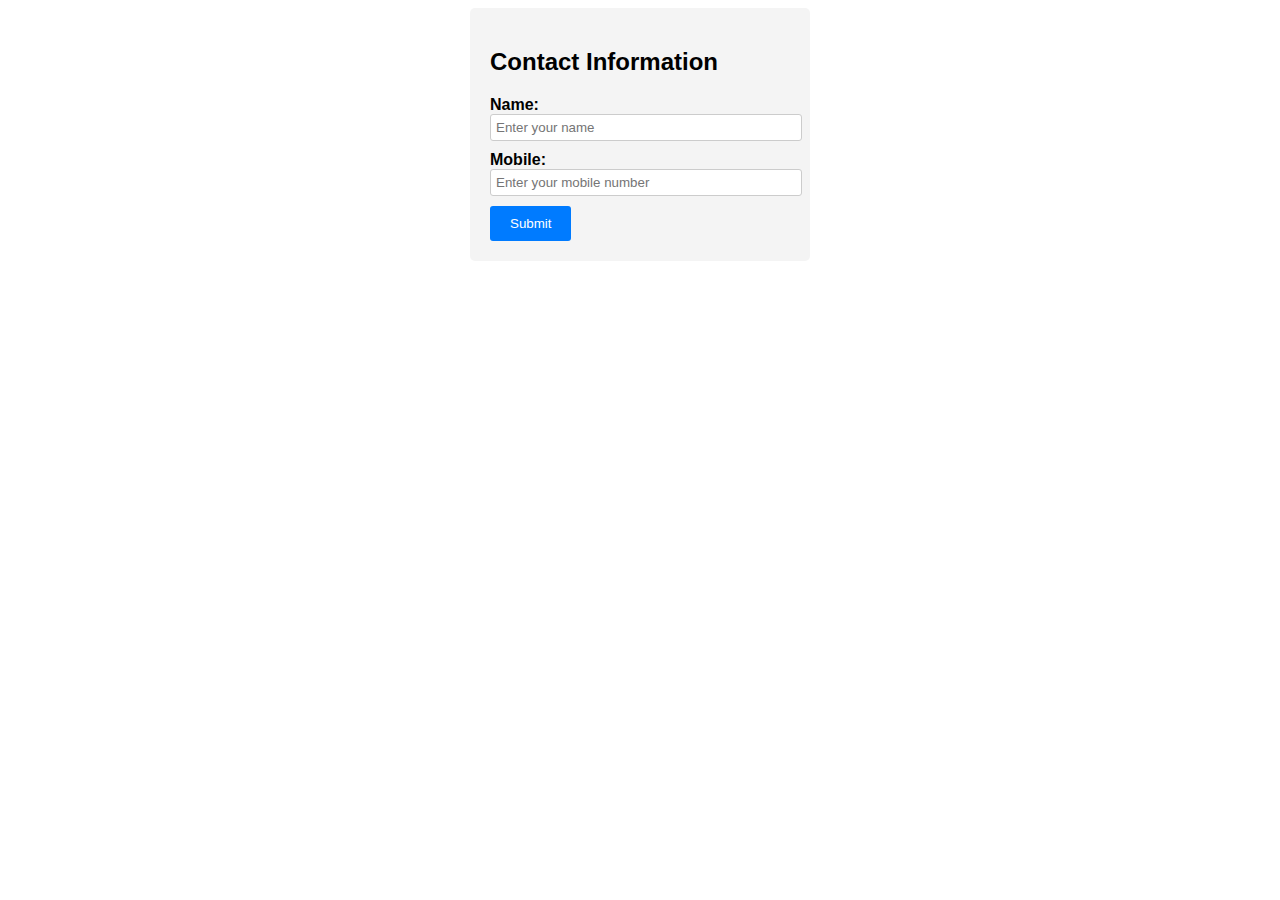
==== index.html @ ceb516ad "lead form working filne" ====
<!DOCTYPE html>
<html>

<head>
    <style>
        /* CSS for styling the form */
        body {
            font-family: Arial, sans-serif;
        }

        .container {
            width: 300px;
            margin: 0 auto;
            padding: 20px;
            background-color: #f4f4f4;
            border-radius: 5px;
        }

        .form-group {
            margin: 10px 0;
        }

        label {
            display: block;
            font-weight: bold;
        }

        input[type="text"] {
            width: 100%;
            padding: 5px;
            border: 1px solid #ccc;
            border-radius: 3px;
        }

        button {
            background-color: #007bff;
            color: #fff;
            border: none;
            border-radius: 3px;
            padding: 10px 20px;
            cursor: pointer;
        }

        button:hover {
            background-color: #0056b3;
        }
    </style>

    <script>
        function openCalPage(event) {
            // Prevent the default form submission
            event.preventDefault();

            // Redirect to cal.html after preventing form submission
            window.location.href = 'cal.html';
        }
    </script>
</head>

<body>

    <div class="container">
        <h2>Contact Information</h2>
        <form
            action="https://script.google.com/macros/s/AKfycbztzIyOc525TSHObUQLMCzfEhBuyfwH4nLqLpzgnEO0ove1ZLjlmKgIaBNW8Qhe86p_/exec"
            method="POST" onsubmit="openCalPage(event)">
            <div class="form-group">
                <label for="name">Name:</label>
                <input type="text" id="name" name="name" placeholder="Enter your name" required>
            </div>
            <div class="form-group">
                <label for "mobile">Mobile:</label>
                <input type="text" id="mobile" name="mobile" placeholder="Enter your mobile number" required>
            </div>
            <button type="submit">Submit</button>
        </form>
    </div>

</body>

</html>
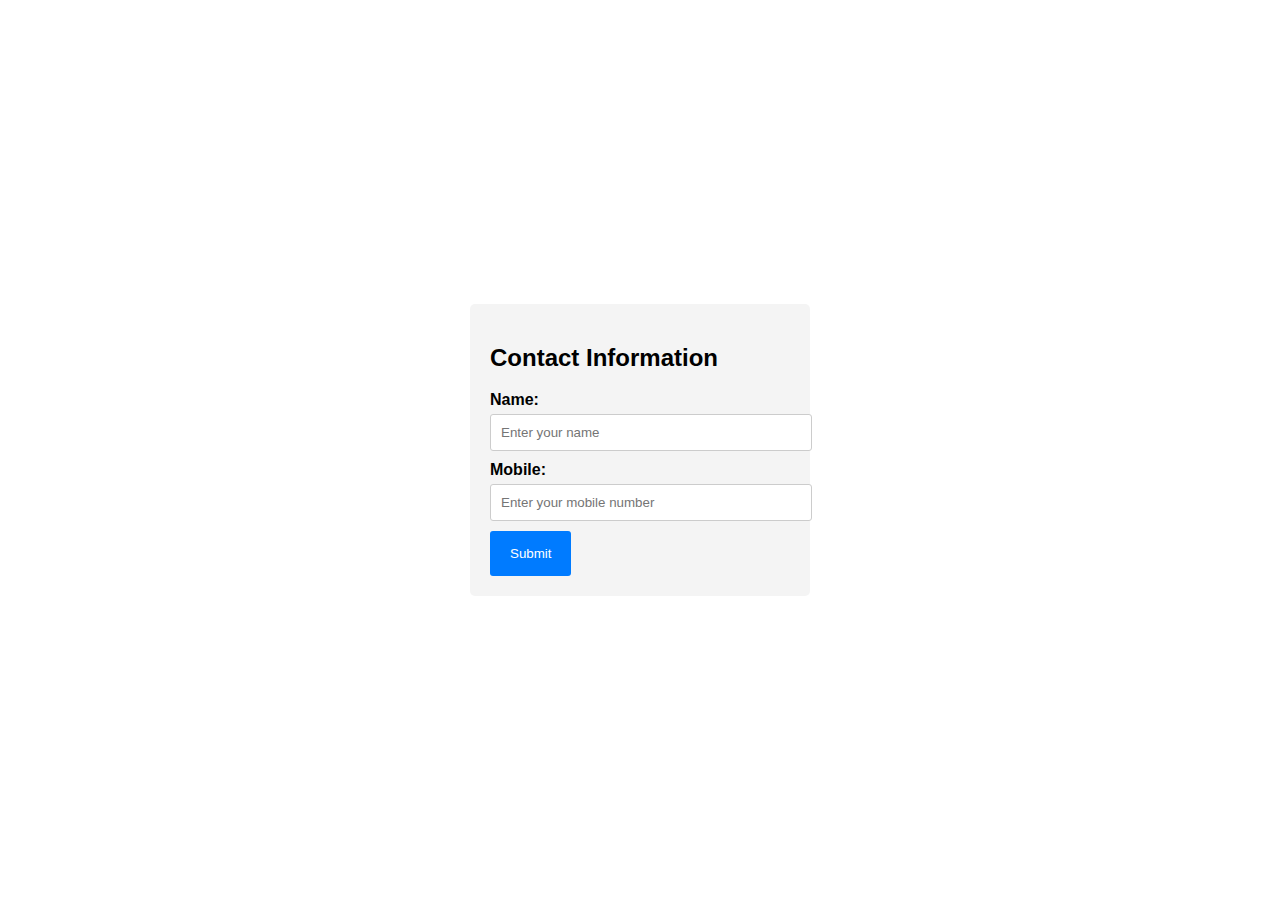
==== commit a61d9d8d: "submit from moblie optimized done" ====
--- a/index.html
+++ b/index.html
@@ -2,15 +2,21 @@
 <html>
 
 <head>
+    <meta name="viewport" content="width=device-width, initial-scale=1">
     <style>
-        /* CSS for styling the form */
+        /* CSS for styling the form and centering it */
         body {
             font-family: Arial, sans-serif;
+            display: flex;
+            justify-content: center;
+            align-items: center;
+            height: 100vh;
+            margin: 0;
         }
 
         .container {
-            width: 300px;
-            margin: 0 auto;
+            width: 90%;
+            max-width: 300px;
             padding: 20px;
             background-color: #f4f4f4;
             border-radius: 5px;
@@ -21,13 +27,14 @@
         }
 
         label {
+            font-weight: bold;
             display: block;
-            font-weight: bold;
+            margin-bottom: 5px;
         }
 
         input[type="text"] {
             width: 100%;
-            padding: 5px;
+            padding: 10px;
             border: 1px solid #ccc;
             border-radius: 3px;
         }
@@ -37,29 +44,51 @@
             color: #fff;
             border: none;
             border-radius: 3px;
-            padding: 10px 20px;
+            padding: 15px 20px;
             cursor: pointer;
         }
 
-        button:hover {
-            background-color: #0056b3;
+        .loading {
+            display: none;
+            text-align: center;
+        }
+
+        .loading-text {
+            font-weight: bold;
+            font-size: 18px;
+        }
+
+        /* Media query for smaller screens (e.g., mobile) */
+        @media screen and (max-width: 768px) {
+            input[type="text"] {
+                padding: 5px;
+            }
+            button {
+                padding: 10px 20px;
+            }
         }
     </style>
 
     <script>
         function openCalPage(event) {
-            // Prevent the default form submission
             event.preventDefault();
 
-            // Redirect to cal.html after preventing form submission
-            window.location.href = 'cal.html';
+            // Display the loading effect
+            document.getElementById("form-container").style.display = "none";
+            document.getElementById("loading").style.display = "block";
+
+            // Simulate a 1-second delay (you can replace this with your actual submission logic)
+            setTimeout(function () {
+                // Redirect to cal.html after the loading effect
+                window.location.href = 'cal.html';
+            }, 1000);
         }
     </script>
 </head>
 
 <body>
 
-    <div class="container">
+    <div class="container" id="form-container">
         <h2>Contact Information</h2>
         <form
             action="https://script.google.com/macros/s/AKfycbztzIyOc525TSHObUQLMCzfEhBuyfwH4nLqLpzgnEO0ove1ZLjlmKgIaBNW8Qhe86p_/exec"
@@ -69,13 +98,17 @@
                 <input type="text" id="name" name="name" placeholder="Enter your name" required>
             </div>
             <div class="form-group">
-                <label for "mobile">Mobile:</label>
+                <label for="mobile">Mobile:</label>
                 <input type="text" id="mobile" name="mobile" placeholder="Enter your mobile number" required>
             </div>
             <button type="submit">Submit</button>
         </form>
     </div>
 
+    <div class="loading" id="loading">
+        <p class="loading-text">Loading...</p>
+    </div>
+
 </body>
 
-</html>+</html>
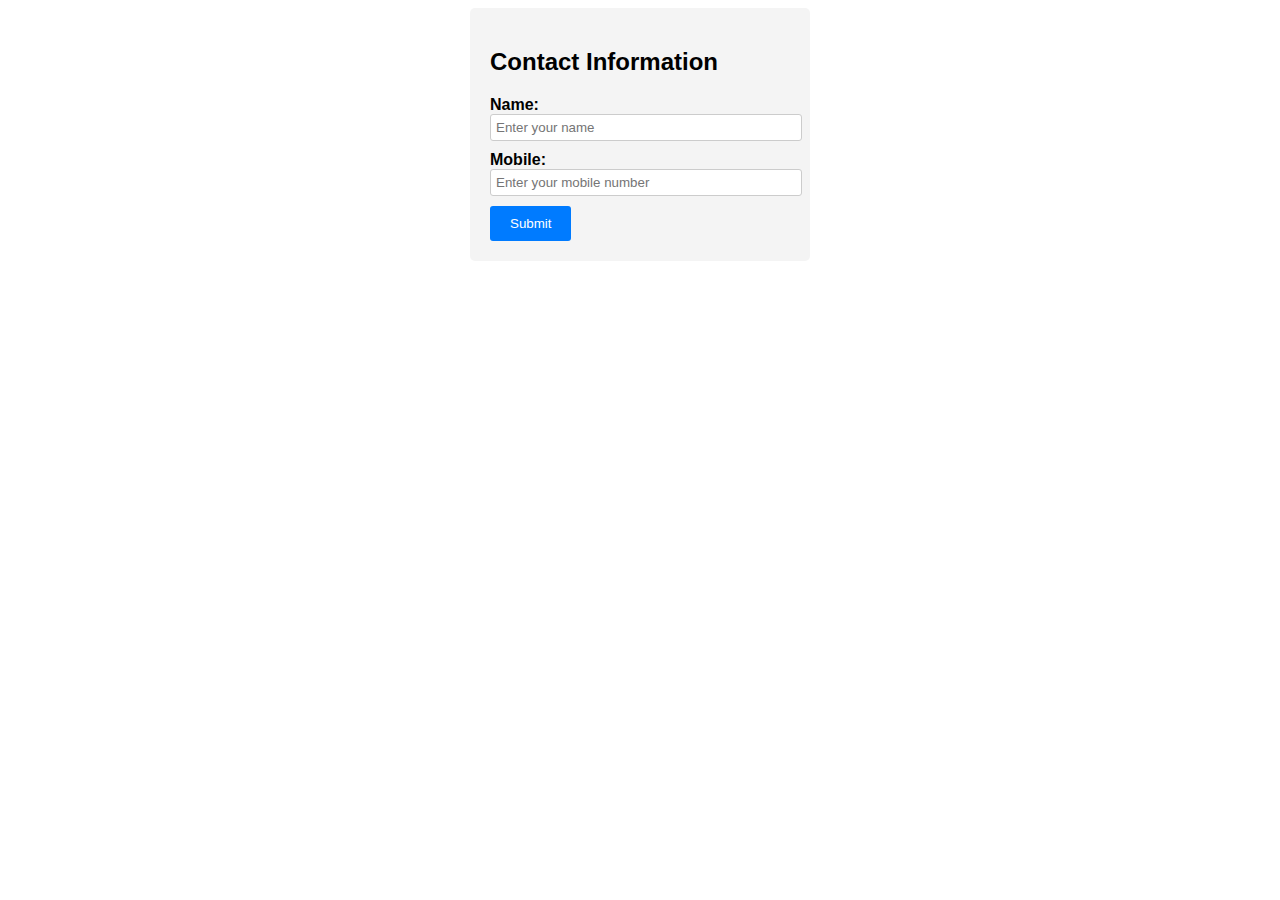
==== commit 8bb9e81b: "form respose working form in google sheet" ====
--- a/index.html
+++ b/index.html
@@ -3,20 +3,16 @@
 
 <head>
     <meta name="viewport" content="width=device-width, initial-scale=1">
+
     <style>
-        /* CSS for styling the form and centering it */
+        /* CSS for styling the form */
         body {
             font-family: Arial, sans-serif;
-            display: flex;
-            justify-content: center;
-            align-items: center;
-            height: 100vh;
-            margin: 0;
         }
 
         .container {
-            width: 90%;
-            max-width: 300px;
+            width: 300px;
+            margin: 0 auto;
             padding: 20px;
             background-color: #f4f4f4;
             border-radius: 5px;
@@ -27,14 +23,13 @@
         }
 
         label {
+            display: block;
             font-weight: bold;
-            display: block;
-            margin-bottom: 5px;
         }
 
         input[type="text"] {
             width: 100%;
-            padding: 10px;
+            padding: 5px;
             border: 1px solid #ccc;
             border-radius: 3px;
         }
@@ -44,55 +39,23 @@
             color: #fff;
             border: none;
             border-radius: 3px;
-            padding: 15px 20px;
+            padding: 10px 20px;
             cursor: pointer;
         }
 
-        .loading {
-            display: none;
-            text-align: center;
-        }
-
-        .loading-text {
-            font-weight: bold;
-            font-size: 18px;
-        }
-
-        /* Media query for smaller screens (e.g., mobile) */
-        @media screen and (max-width: 768px) {
-            input[type="text"] {
-                padding: 5px;
-            }
-            button {
-                padding: 10px 20px;
-            }
+        button:hover {
+            background-color: #0056b3;
         }
     </style>
 
-    <script>
-        function openCalPage(event) {
-            event.preventDefault();
-
-            // Display the loading effect
-            document.getElementById("form-container").style.display = "none";
-            document.getElementById("loading").style.display = "block";
-
-            // Simulate a 1-second delay (you can replace this with your actual submission logic)
-            setTimeout(function () {
-                // Redirect to cal.html after the loading effect
-                window.location.href = 'cal.html';
-            }, 1000);
-        }
-    </script>
 </head>
 
 <body>
-
     <div class="container" id="form-container">
         <h2>Contact Information</h2>
         <form
-            action="https://script.google.com/macros/s/AKfycbztzIyOc525TSHObUQLMCzfEhBuyfwH4nLqLpzgnEO0ove1ZLjlmKgIaBNW8Qhe86p_/exec"
-            method="POST" onsubmit="openCalPage(event)">
+            action="https://script.google.com/macros/s/AKfycbxZAUT7ZaZUElrR40AkzutYj22r02NvY_y9kX5B6pKok3YzWhljDe0gZACL0vJPd80/exec"
+            method="POST">
             <div class="form-group">
                 <label for="name">Name:</label>
                 <input type="text" id="name" name="name" placeholder="Enter your name" required>
@@ -102,13 +65,13 @@
                 <input type="text" id="mobile" name="mobile" placeholder="Enter your mobile number" required>
             </div>
             <button type="submit">Submit</button>
+            <input type="hidden" name="method" value="POST">
+        </form>
+
         </form>
     </div>
 
-    <div class="loading" id="loading">
-        <p class="loading-text">Loading...</p>
-    </div>
-
+   
 </body>
 
-</html>
+</html>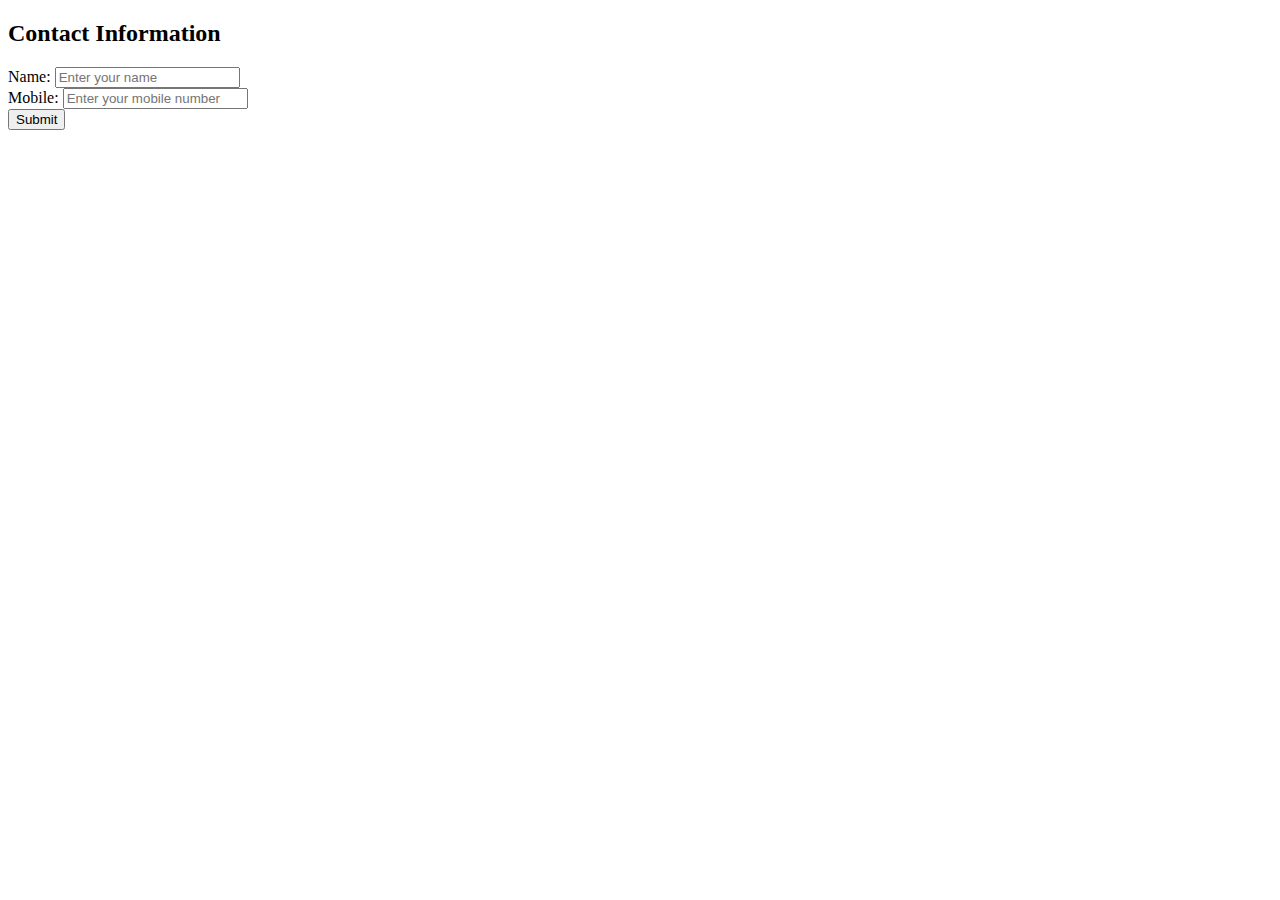
==== commit a9a081d4: "data is saving and site working fine" ====
--- a/index.html
+++ b/index.html
@@ -4,58 +4,42 @@
 <head>
     <meta name="viewport" content="width=device-width, initial-scale=1">
 
-    <style>
-        /* CSS for styling the form */
-        body {
-            font-family: Arial, sans-serif;
+    <script type="text/javascript">
+        function onSubmitForm(event) {
+            event.preventDefault();
+            var name = document.getElementById('name').value;
+            var mobile = document.getElementById('mobile').value;
+
+            var data = new URLSearchParams();
+            data.append('name', name);
+            data.append('mobile', mobile);
+
+            fetch('https://script.google.com/macros/s/AKfycbxZAUT7ZaZUElrR40AkzutYj22r02NvY_y9kX5B6pKok3YzWhljDe0gZACL0vJPd80/exec', {
+                method: 'POST',
+                body: data,
+            })
+            .then(function (response) {
+                if (response.ok) {
+                    return response.text()
+                } else {
+                    throw new Error("Error: " + response.statusText);
+                }
+            })
+            .then(function () {
+                window.location = 'cal.html'; // Redirect to 'cal.html'
+            })
+            .catch(function(error) {
+                console.error(error);
+            });
         }
-
-        .container {
-            width: 300px;
-            margin: 0 auto;
-            padding: 20px;
-            background-color: #f4f4f4;
-            border-radius: 5px;
-        }
-
-        .form-group {
-            margin: 10px 0;
-        }
-
-        label {
-            display: block;
-            font-weight: bold;
-        }
-
-        input[type="text"] {
-            width: 100%;
-            padding: 5px;
-            border: 1px solid #ccc;
-            border-radius: 3px;
-        }
-
-        button {
-            background-color: #007bff;
-            color: #fff;
-            border: none;
-            border-radius: 3px;
-            padding: 10px 20px;
-            cursor: pointer;
-        }
-
-        button:hover {
-            background-color: #0056b3;
-        }
-    </style>
+    </script>
 
 </head>
 
 <body>
     <div class="container" id="form-container">
         <h2>Contact Information</h2>
-        <form
-            action="https://script.google.com/macros/s/AKfycbxZAUT7ZaZUElrR40AkzutYj22r02NvY_y9kX5B6pKok3YzWhljDe0gZACL0vJPd80/exec"
-            method="POST">
+        <form id="myForm" onsubmit="onSubmitForm(event);">
             <div class="form-group">
                 <label for="name">Name:</label>
                 <input type="text" id="name" name="name" placeholder="Enter your name" required>
@@ -67,11 +51,7 @@
             <button type="submit">Submit</button>
             <input type="hidden" name="method" value="POST">
         </form>
-
-        </form>
     </div>
-
-   
 </body>
 
 </html>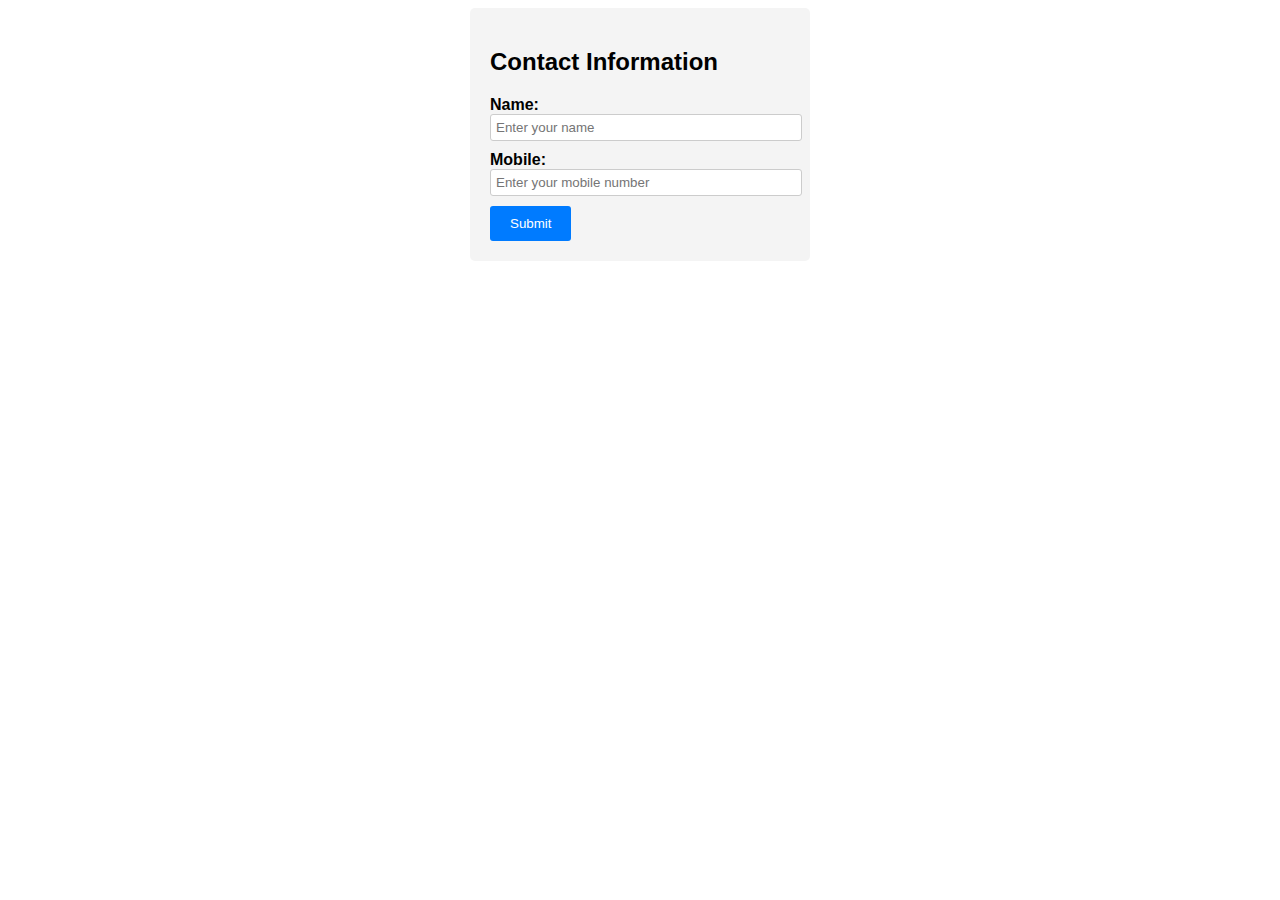
==== commit 251576f9: "css added to final one" ====
--- a/index.html
+++ b/index.html
@@ -2,6 +2,50 @@
 <html>
 
 <head>
+    <style>
+        /* CSS for styling the form */
+        body {
+            font-family: Arial, sans-serif;
+        }
+
+        .container {
+            width: 300px;
+            margin: 0 auto;
+            padding: 20px;
+            background-color: #f4f4f4;
+            border-radius: 5px;
+        }
+
+        .form-group {
+            margin: 10px 0;
+        }
+
+        label {
+            display: block;
+            font-weight: bold;
+        }
+
+        input[type="text"] {
+            width: 100%;
+            padding: 5px;
+            border: 1px solid #ccc;
+            border-radius: 3px;
+        }
+
+        button {
+            background-color: #007bff;
+            color: #fff;
+            border: none;
+            border-radius: 3px;
+            padding: 10px 20px;
+            cursor: pointer;
+        }
+
+        button:hover {
+            background-color: #0056b3;
+        }
+    </style>
+
     <meta name="viewport" content="width=device-width, initial-scale=1">
 
     <script type="text/javascript">
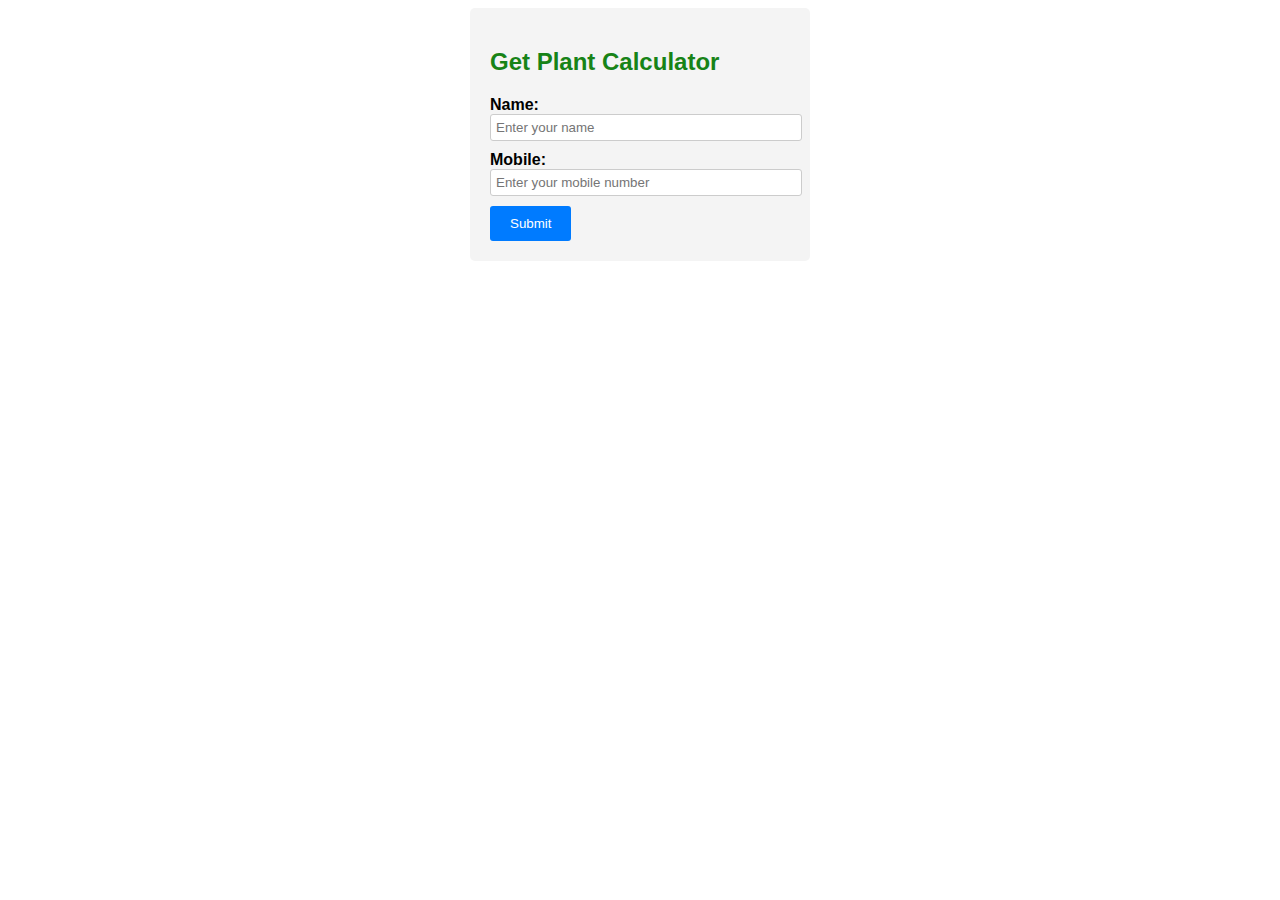
==== commit 5264c40c: "minor chage like color" ====
--- a/index.html
+++ b/index.html
@@ -44,6 +44,9 @@
         button:hover {
             background-color: #0056b3;
         }
+       .plant{
+        color: rgb(23, 131, 23);
+       }
     </style>
 
     <meta name="viewport" content="width=device-width, initial-scale=1">
@@ -82,7 +85,7 @@
 
 <body>
     <div class="container" id="form-container">
-        <h2>Contact Information</h2>
+        <h2 class="plant">Get Plant Calculator </h2>
         <form id="myForm" onsubmit="onSubmitForm(event);">
             <div class="form-group">
                 <label for="name">Name:</label>
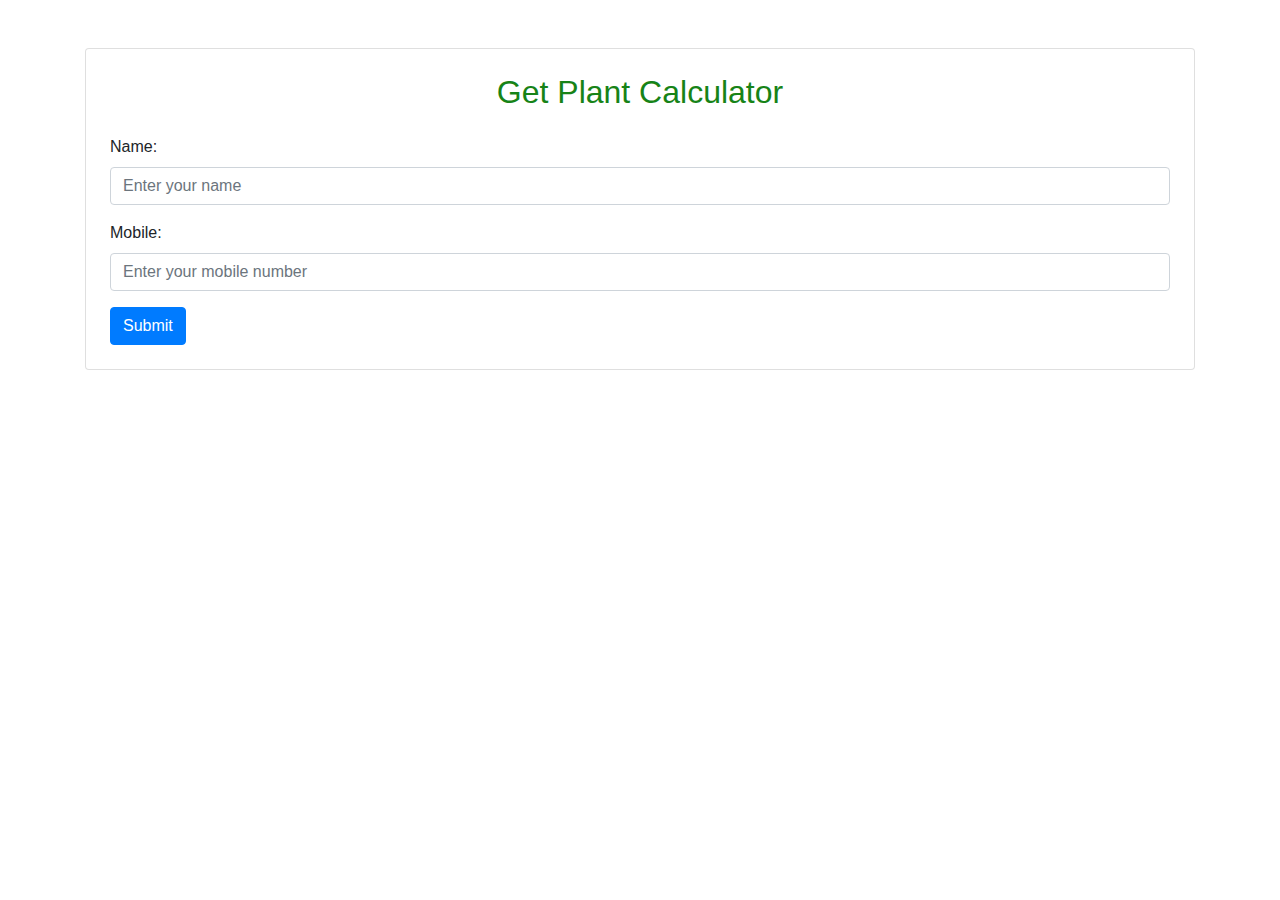
==== commit 2fddd068: "updated boostrap code working final" ====
--- a/index.html
+++ b/index.html
@@ -2,54 +2,18 @@
 <html>
 
 <head>
+    <link rel="stylesheet" href="https://stackpath.bootstrapcdn.com/bootstrap/4.5.2/css/bootstrap.min.css">
+
+    <script src="https://code.jquery.com/jquery-3.5.1.slim.min.js"></script>
+    <script src="https://stackpath.bootstrapcdn.com/bootstrap/4.5.2/js/bootstrap.min.js"></script>
+
+    <meta name="viewport" content="width=device-width, initial-scale=1">
+
     <style>
-        /* CSS for styling the form */
-        body {
-            font-family: Arial, sans-serif;
-        }
-
-        .container {
-            width: 300px;
-            margin: 0 auto;
-            padding: 20px;
-            background-color: #f4f4f4;
-            border-radius: 5px;
-        }
-
-        .form-group {
-            margin: 10px 0;
-        }
-
-        label {
-            display: block;
-            font-weight: bold;
-        }
-
-        input[type="text"] {
-            width: 100%;
-            padding: 5px;
-            border: 1px solid #ccc;
-            border-radius: 3px;
-        }
-
-        button {
-            background-color: #007bff;
-            color: #fff;
-            border: none;
-            border-radius: 3px;
-            padding: 10px 20px;
-            cursor: pointer;
-        }
-
-        button:hover {
-            background-color: #0056b3;
-        }
        .plant{
         color: rgb(23, 131, 23);
        }
     </style>
-
-    <meta name="viewport" content="width=device-width, initial-scale=1">
 
     <script type="text/javascript">
         function onSubmitForm(event) {
@@ -84,21 +48,22 @@
 </head>
 
 <body>
-    <div class="container" id="form-container">
-        <h2 class="plant">Get Plant Calculator </h2>
-        <form id="myForm" onsubmit="onSubmitForm(event);">
-            <div class="form-group">
-                <label for="name">Name:</label>
-                <input type="text" id="name" name="name" placeholder="Enter your name" required>
-            </div>
-            <div class="form-group">
-                <label for="mobile">Mobile:</label>
-                <input type="text" id="mobile" name="mobile" placeholder="Enter your mobile number" required>
-            </div>
-            <button type="submit">Submit</button>
-            <input type="hidden" name="method" value="POST">
-        </form>
-    </div>
+   <div class="container mt-5">
+       <div class="card p-4">
+           <h2 class="plant text-center">Get Plant Calculator </h2>
+           <form onsubmit="onSubmitForm(event);" class="mt-3">
+               <div class="form-group">
+                   <label for="name">Name:</label>
+                   <input type="text" id="name" name="name" class="form-control" placeholder="Enter your name" required>
+               </div>
+               <div class="form-group">
+                   <label for="mobile">Mobile:</label>
+                   <input type="text" id="mobile" name="mobile" class="form-control" placeholder="Enter your mobile number" required>
+               </div>
+               <button type="submit" class="btn btn-primary">Submit</button>
+           </form>
+       </div>
+   </div>
 </body>
 
 </html>